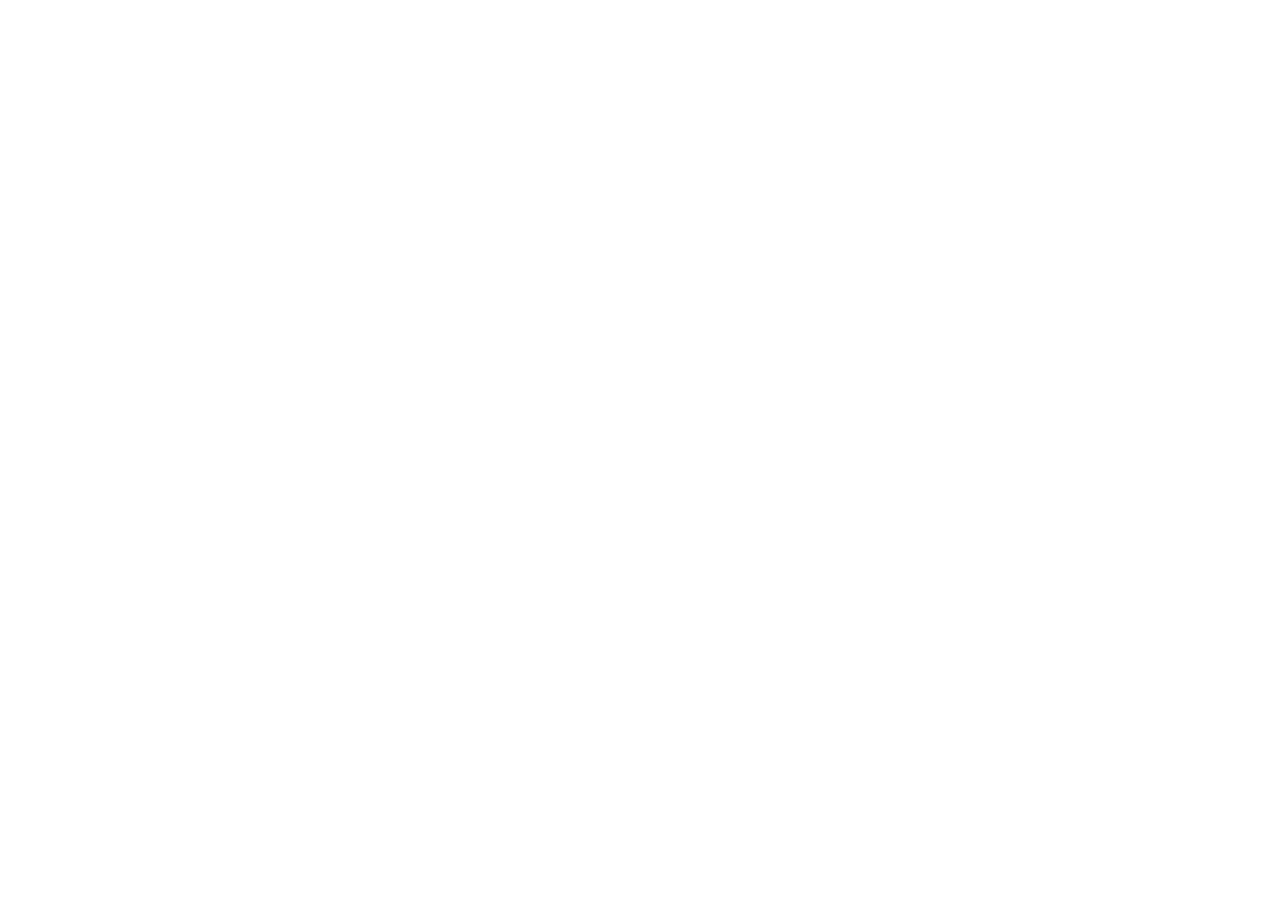
==== index.html @ ec95dcf8 "changed name" ====
<!DOCTYPE html>
<html lang="en">
<head>
    <meta charset="UTF-8">
    <meta http-equiv="X-UA-Compatible" content="IE=edge">
    <meta name="viewport" content="width=device-width, initial-scale=1.0">
    <title>Document</title>
    <meta name="viewport" content="initial-scale=1,maximum-scale=1,user-scalable=no">
    <link href="https://api.mapbox.com/mapbox-gl-js/v2.9.2/mapbox-gl.css" rel="stylesheet">
    <script src="https://api.mapbox.com/mapbox-gl-js/v2.9.2/mapbox-gl.js"></script>
</head>
<body>
    <style>
        body { margin: 0; padding: 0; }
#map { position: absolute; top: 0; bottom: 0; width: 100%; }
#div_a{
  background-image: url('https://bigdatauls.userena.cl/wp-content/uploads/2019/10/Vesi%C3%B3n-contenida-isotipo-BIG-DATA-ULS.png');
  background-size: cover;
  width: 50px;
  height: 50px;
  border-radius: 50%;
  cursor: pointer;
}

#div_b{
  background-image: url('https://i.pinimg.com/474x/06/8b/eb/068beb5501121c498484a0e3f6fd403c.jpg');
  background-size: cover;
  width: 50px;
  height: 50px;
  border-radius: 50%;
  cursor: pointer;
}
    </style>
    <div id="map"></div>
    <script>
        mapboxgl.accessToken = "pk.eyJ1Ijoiam1hcnRpbmV6Y2wiLCJhIjoiY2w1c2RwYmk0Mjl3MzNrcGl3bDIzcWd2cyJ9.H09NN_RapDgKq1sBJPZRUA";
    const map = new mapboxgl.Map({
      container: 'map', // container ID
      style: 'mapbox://styles/jmartinezcl/cl5slj3ld000k15nb9c6tuley', // style URL
      center: [-56.149,-11.217], // starting position [lng, lat]
      zoom: 2, // starting zoom
      projection: 'globe' // display the map as a 3D globe
    });
    map.on('style.load', () => {
      map.setFog({}); // Set the default atmosphere style
    });
    
    const serena = [-71.2717840270455, -29.912309205381106]
    const lima = [-77.03588842732569, -12.05537483058261]
    
    const popup_a = new mapboxgl.Popup({offset:25}).setText(
      'Bigdata ULS'
    );
    const popup_b = new mapboxgl.Popup({offset:25}).setText(
      'Universidad Nacional Mayor de San Marcos'
    );
    
    const div_a = document.createElement('div');
    div_a.id = "div_a";
    const div_b = document.createElement('div');
    div_b.id = "div_b";
    
    new mapboxgl.Marker(div_a)
      .setLngLat(serena)
      .setPopup(popup_a)
      .addTo(map);
    new mapboxgl.Marker(div_b)
      .setLngLat(lima)
      .setPopup(popup_b)
      .addTo(map);
    
    const secondsPerRevolution = 120;
    const maxSpinZoom = 5;
    const slowSpinZoom = 3;
    let userInteracting = false;
    let spinEnabled = true;
    
    function spinGlobe(){
      const zoom = map.getZoom();
      if(spinEnabled && !userInteracting && zoom < maxSpinZoom){
        let distancePerSecond = 360/ secondsPerRevolution;
        if(zoom > slowSpinZoom){
          const zoomDif = (maxSpinZoom - zoom)/(maxSpinZoom - slowSpinZoom);
          distancePerSecond *= zoomDif;
        }
        const center = map.getCenter();
        center.lng -= distancePerSecond;
        map.easeTo({ center, duration:1000, easing:(n)=> n});
      }
    }
    map.on('mousedown', ()=>{
      userInteracting = true;
    });
    map.on('mouseup', ()=> {
      userinteracting = false;
      spinGlobe();
    });
    map.on('dragend', () => {
        userInteracting = false;
        spinGlobe();
    });
    map.on('pitchend', () => {
        userInteracting = false;
        spinGlobe();
    });
    map.on('rotateend', () => {
        userInteracting = false;
        spinGlobe();
    });
    map.on('moveend', ()=> {
      spinGlobe();
    });
    spinGlobe();
    </script>
</body>
</html>
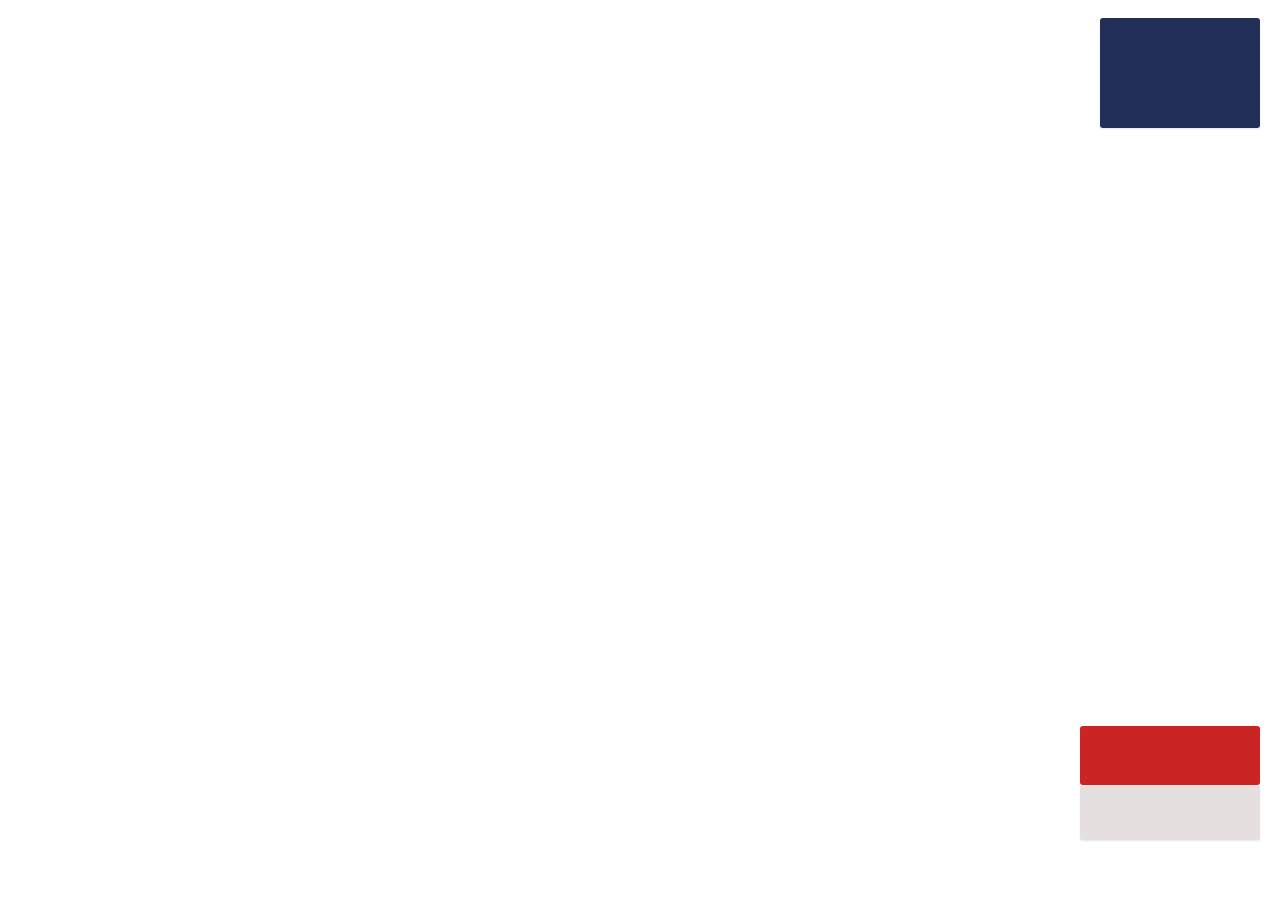
==== commit 4c840f77: "add map utilities" ====
--- a/index.html
+++ b/index.html
@@ -1,116 +1,24 @@
 <!DOCTYPE html>
 <html lang="en">
+
 <head>
-    <meta charset="UTF-8">
-    <meta http-equiv="X-UA-Compatible" content="IE=edge">
-    <meta name="viewport" content="width=device-width, initial-scale=1.0">
-    <title>Document</title>
-    <meta name="viewport" content="initial-scale=1,maximum-scale=1,user-scalable=no">
-    <link href="https://api.mapbox.com/mapbox-gl-js/v2.9.2/mapbox-gl.css" rel="stylesheet">
-    <script src="https://api.mapbox.com/mapbox-gl-js/v2.9.2/mapbox-gl.js"></script>
+  <meta charset="UTF-8">
+  <meta http-equiv="X-UA-Compatible" content="IE=edge">
+  <meta name="viewport" content="width=device-width, initial-scale=1.0">
+  <title>Bigdata Internacional</title>
+  <meta name="viewport" content="initial-scale=1,maximum-scale=1,user-scalable=no">
+  <link href="https://api.mapbox.com/mapbox-gl-js/v2.9.2/mapbox-gl.css" rel="stylesheet">
+  <script src="https://api.mapbox.com/mapbox-gl-js/v2.9.2/mapbox-gl.js"></script>
+  <link href="/css/style.css" rel="stylesheet">
 </head>
+
 <body>
-    <style>
-        body { margin: 0; padding: 0; }
-#map { position: absolute; top: 0; bottom: 0; width: 100%; }
-#div_a{
-  background-image: url('https://bigdatauls.userena.cl/wp-content/uploads/2019/10/Vesi%C3%B3n-contenida-isotipo-BIG-DATA-ULS.png');
-  background-size: cover;
-  width: 50px;
-  height: 50px;
-  border-radius: 50%;
-  cursor: pointer;
-}
+  <div id="map"></div>
+  <div class="bduls-info" id="bduls-container"></div>
+  <div class="title" id="map-title"></div>
+  <div class="map-overlay" id="legend"></div>
 
-#div_b{
-  background-image: url('https://i.pinimg.com/474x/06/8b/eb/068beb5501121c498484a0e3f6fd403c.jpg');
-  background-size: cover;
-  width: 50px;
-  height: 50px;
-  border-radius: 50%;
-  cursor: pointer;
-}
-    </style>
-    <div id="map"></div>
-    <script>
-        mapboxgl.accessToken = "pk.eyJ1Ijoiam1hcnRpbmV6Y2wiLCJhIjoiY2w1c2RwYmk0Mjl3MzNrcGl3bDIzcWd2cyJ9.H09NN_RapDgKq1sBJPZRUA";
-    const map = new mapboxgl.Map({
-      container: 'map', // container ID
-      style: 'mapbox://styles/jmartinezcl/cl5slj3ld000k15nb9c6tuley', // style URL
-      center: [-56.149,-11.217], // starting position [lng, lat]
-      zoom: 2, // starting zoom
-      projection: 'globe' // display the map as a 3D globe
-    });
-    map.on('style.load', () => {
-      map.setFog({}); // Set the default atmosphere style
-    });
-    
-    const serena = [-71.2717840270455, -29.912309205381106]
-    const lima = [-77.03588842732569, -12.05537483058261]
-    
-    const popup_a = new mapboxgl.Popup({offset:25}).setText(
-      'Bigdata ULS'
-    );
-    const popup_b = new mapboxgl.Popup({offset:25}).setText(
-      'Universidad Nacional Mayor de San Marcos'
-    );
-    
-    const div_a = document.createElement('div');
-    div_a.id = "div_a";
-    const div_b = document.createElement('div');
-    div_b.id = "div_b";
-    
-    new mapboxgl.Marker(div_a)
-      .setLngLat(serena)
-      .setPopup(popup_a)
-      .addTo(map);
-    new mapboxgl.Marker(div_b)
-      .setLngLat(lima)
-      .setPopup(popup_b)
-      .addTo(map);
-    
-    const secondsPerRevolution = 120;
-    const maxSpinZoom = 5;
-    const slowSpinZoom = 3;
-    let userInteracting = false;
-    let spinEnabled = true;
-    
-    function spinGlobe(){
-      const zoom = map.getZoom();
-      if(spinEnabled && !userInteracting && zoom < maxSpinZoom){
-        let distancePerSecond = 360/ secondsPerRevolution;
-        if(zoom > slowSpinZoom){
-          const zoomDif = (maxSpinZoom - zoom)/(maxSpinZoom - slowSpinZoom);
-          distancePerSecond *= zoomDif;
-        }
-        const center = map.getCenter();
-        center.lng -= distancePerSecond;
-        map.easeTo({ center, duration:1000, easing:(n)=> n});
-      }
-    }
-    map.on('mousedown', ()=>{
-      userInteracting = true;
-    });
-    map.on('mouseup', ()=> {
-      userinteracting = false;
-      spinGlobe();
-    });
-    map.on('dragend', () => {
-        userInteracting = false;
-        spinGlobe();
-    });
-    map.on('pitchend', () => {
-        userInteracting = false;
-        spinGlobe();
-    });
-    map.on('rotateend', () => {
-        userInteracting = false;
-        spinGlobe();
-    });
-    map.on('moveend', ()=> {
-      spinGlobe();
-    });
-    spinGlobe();
-    </script>
 </body>
+<script src="/js/script.js"></script>
+
 </html>
--- a/css/style.css
+++ b/css/style.css
@@ -0,0 +1,168 @@
+body { margin: 0; padding: 0; }
+#map { position: absolute; top: 0; bottom: 0; width: 100%; }
+#div_a{
+  background-image: url('https://bigdatauls.userena.cl/wp-content/uploads/2019/10/Vesi%C3%B3n-contenida-isotipo-BIG-DATA-ULS.png');
+  background-size: cover;
+  width: 50px;
+  height: 50px;
+  border-radius: 50%;
+  cursor: pointer;
+}
+
+#div_b{
+  background-image: url('https://i.pinimg.com/474x/06/8b/eb/068beb5501121c498484a0e3f6fd403c.jpg');
+  background-size: cover;
+  width: 50px;
+  height: 50px;
+  border-radius: 50%;
+  cursor: pointer;
+}
+@media(min-width:1024px){
+    #bduls-container {
+        padding: 0px;
+        box-shadow: 0 1px 2px rgba(0, 0, 0, 0.1);
+        line-height: 18px;
+        height: 110px;
+        margin-top: 18px;
+        margin-right: 20px;
+        width: 160px;
+        text-align: center;
+        color: white;
+        font-size: 12px;
+    }
+    .bduls-info {
+        position: absolute;
+        top: 0;
+        right: 0;
+        background: #222F56;
+        margin-right: 20px;
+        font-family: Arial, sans-serif;
+        overflow: auto;
+        border-radius: 3px;
+    }
+    .title {
+        position: absolute;
+        bottom: 0;
+        right: 0;
+        background: #CB2424;
+        margin-right: 20px;
+        font-family: Arial, sans-serif;
+        overflow: auto;
+        border-radius: 3px;
+        text-align: center;
+    }
+    #map-title {
+        padding: 10px;
+        box-shadow: 0 1px 2px rgba(0, 0, 0, 0.1);
+        line-height: 18px;
+        height: 39px;
+        margin-bottom: 115px;
+        margin-left: 40px;
+        width: 160px;
+        color: white;
+        font-size: 14px;
+    }
+    .legend-key {
+        display: inline-block;
+        border-radius: 20%;
+        width: 10px;
+        height: 10px;
+        margin-right: 5px;
+    }
+    .map-overlay {
+        position: absolute;
+        bottom: 0;
+        right: 0;
+        background: #E6DFDF;
+        margin-right: 20px;
+        font-family: Arial, sans-serif;
+        overflow: auto;
+        border-radius: 3px;
+    }
+    #legend {
+        padding: 10px;
+        box-shadow: 0 1px 2px rgba(0, 0, 0, 0.1);
+        line-height: 18px;
+        height: 35px;
+        margin-bottom: 60px;
+        width: 160px;
+        color: #222F56;
+        font-size: 12px;
+      }
+}
+
+@media (max-width: 1023px){
+    #bduls-container{
+        padding: 0px;
+        box-shadow: 0 1px 2px rgba(0, 0, 0, 0.1);
+        line-height: 18px;
+        height: 110px;
+        margin-top: 20px;
+        margin-left: 13px;
+        width: 160px;
+        text-align: center;
+        color: white;
+        font-size: 12px;
+    }
+    .bduls-info {
+        position: absolute;
+        top: 0;
+        left: 0;
+        background: #222F56;
+        margin-right: 20px;
+        font-family: Arial, sans-serif;
+        overflow: auto;
+        border-radius: 3px;
+    }
+    .title {
+        position: absolute;
+        top: 0;
+        left: 0;
+        background: #CB2424;
+        margin-right: 20px;
+        font-family: Arial, sans-serif;
+        overflow: auto;
+        border-radius: 3px;
+        text-align: center;
+    }
+    #map-title {
+        padding: 10px;
+        box-shadow: 0 1px 2px rgba(0, 0, 0, 0.1);
+        line-height: 18px;
+        height: 39px;
+        margin-top: 135px;
+        margin-left: 13px;
+        width: 160px;
+        color: white;
+        font-size: 14px;
+    }
+    .legend-key {
+        display: inline-block;
+        border-radius: 20%;
+        width: 10px;
+        height: 10px;
+        margin-right: 5px;
+    }
+    .map-overlay {
+        position: absolute;
+        top: 0;
+        left: 0;
+        background: #E6DFDF;
+        margin-right: 20px;
+        font-family: Arial, sans-serif;
+        overflow: auto;
+        border-radius: 3px;
+    }
+    #legend {
+        padding: 10px;
+        box-shadow: 0 1px 2px rgba(0, 0, 0, 0.1);
+        line-height: 18px;
+        height: 35px;
+        margin-top: 194px;
+        margin-left: 13px;
+        width: 160px;
+        color: #222F56;
+        font-size: 12px;
+    }
+
+}
